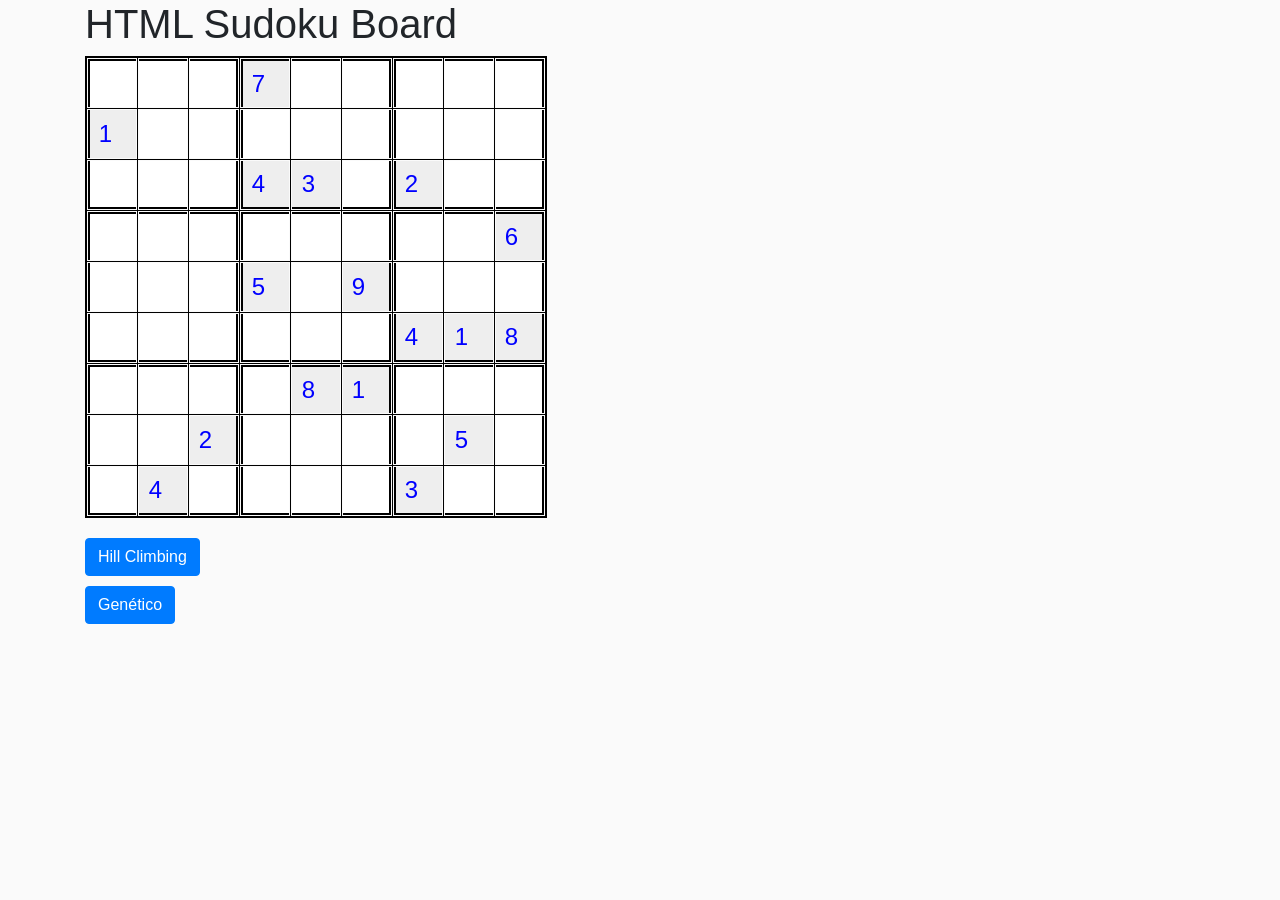
==== index.html @ 264a66e8 "Add files via upload" ====
<!DOCTYPE html>
<html lang="en">
  <head>
    <meta charset="utf-8">
    <meta http-equiv="X-UA-Compatible" content="IE=edge">
    <meta name="viewport" content="width=device-width, initial-scale=1">

    <title>HTML Sudoku Board</title>

    <link href="css/bootstrap.min.css" type="text/css" rel="stylesheet" media="screen,projection">
    <link href="css/style.css" type="text/css" rel="stylesheet" media="screen,projection">
    </style>
  </head>
  <body>

    <div class="container">

      <h1>HTML Sudoku Board</h1>

      <table id="grid">

        <tr>
          <td><input onchange="setValMatrix(this.value,'0','0')" min="1" max="9" id="cell-11"  type="number"></td>
          <td><input onchange="setValMatrix(this.value,'0','1')" min="1" max="9" id="cell-12"  type="number"></td>
          <td><input onchange="setValMatrix(this.value,'0','2')" min="1" max="9" id="cell-13"  type="number"></td>

          <td><input onchange="setValMatrix(this.value,'0','3')" min="1" max="9" id="cell-14" value="7" type="number"></td>
          <td><input onchange="setValMatrix(this.value,'0','4')" min="1" max="9" id="cell-15"  type="number"></td>
          <td><input onchange="setValMatrix(this.value,'0','5')" min="1" max="9" id="cell-16"  type="number"></td>

          <td><input onchange="setValMatrix(this.value,'0','6')" min="1" max="9" id="cell-17"  type="number"></td>
          <td><input onchange="setValMatrix(this.value,'0','7')" min="1" max="9" id="cell-18"  type="number"></td>
          <td><input onchange="setValMatrix(this.value,'0','8')" min="1" max="9" id="cell-19"  type="number"></td>
        </tr>

        <tr>
          <td><input onchange="setValMatrix(this.value,'1','0')" min="1" max="9" id="cell-21" value="1" type="number"></td>
          <td><input onchange="setValMatrix(this.value,'1','1')" min="1" max="9" id="cell-22" type="number"></td>
          <td><input onchange="setValMatrix(this.value,'1','2')" min="1" max="9" id="cell-23" type="number"></td>

          <td><input onchange="setValMatrix(this.value,'1','3')" min="1" max="9" id="cell-24" type="number"></td>
          <td><input onchange="setValMatrix(this.value,'1','4')" min="1" max="9" id="cell-25" type="number"></td>
          <td><input onchange="setValMatrix(this.value,'1','5')" min="1" max="9" id="cell-26" type="number"></td>

          <td><input onchange="setValMatrix(this.value,'1','6')" min="1" max="9" id="cell-27" type="number"></td>
          <td><input onchange="setValMatrix(this.value,'1','7')" min="1" max="9" id="cell-28" type="number"></td>
          <td><input onchange="setValMatrix(this.value,'1','8')" min="1" max="9" id="cell-29" type="number"></td>
        </tr>

        <tr>
          <td><input onchange="setValMatrix(this.value,'2','0')" min="1" max="9" id="cell-31" type="number"></td>
          <td><input onchange="setValMatrix(this.value,'2','1')" min="1" max="9" id="cell-32" type="number"></td>
          <td><input onchange="setValMatrix(this.value,'2','2')" min="1" max="9" id="cell-33" type="number"></td>

          <td><input onchange="setValMatrix(this.value,'2','3')" min="1" max="9" id="cell-34" value="4" type="number"></td>
          <td><input onchange="setValMatrix(this.value,'2','4')" min="1" max="9" id="cell-35" value="3" type="number"></td>
          <td><input onchange="setValMatrix(this.value,'2','5')" min="1" max="9" id="cell-36" type="number"></td>

          <td><input onchange="setValMatrix(this.value,'2','6')" min="1" max="9" id="cell-37" value="2" type="number"></td>
          <td><input onchange="setValMatrix(this.value,'2','7')" min="1" max="9" id="cell-38" type="number"></td>
          <td><input onchange="setValMatrix(this.value,'2','8')" min="1" max="9" id="cell-39" type="number"></td>
        </tr>

        <tr>
          <td><input onchange="setValMatrix(this.value,'3','0')" min="1" max="9" id="cell-41" type="number"></td>
          <td><input onchange="setValMatrix(this.value,'3','1')" min="1" max="9" id="cell-42" type="number"></td>
          <td><input onchange="setValMatrix(this.value,'3','2')" min="1" max="9" id="cell-43" type="number"></td>

          <td><input onchange="setValMatrix(this.value,'3','3')" min="1" max="9" id="cell-44" type="number"></td>
          <td><input onchange="setValMatrix(this.value,'3','4')" min="1" max="9" id="cell-45" type="number"></td>
          <td><input onchange="setValMatrix(this.value,'3','5')" min="1" max="9" id="cell-46" type="number"></td>

          <td><input onchange="setValMatrix(this.value,'3','6')" min="1" max="9" id="cell-47" type="number"></td>
          <td><input onchange="setValMatrix(this.value,'3','7')" min="1" max="9" id="cell-48" type="number"></td>
          <td><input onchange="setValMatrix(this.value,'3','8')" min="1" max="9" id="cell-49" value="6" type="number"></td>
        </tr>

        <tr>
          <td><input onchange="setValMatrix(this.value,'4','0')" min="1" max="9" id="cell-51" type="number"></td>
          <td><input onchange="setValMatrix(this.value,'4','1')" min="1" max="9" id="cell-52" type="number"></td>
          <td><input onchange="setValMatrix(this.value,'4','2')" min="1" max="9" id="cell-53" type="number"></td>

          <td><input onchange="setValMatrix(this.value,'4','3')" min="1" max="9" id="cell-54" value="5" type="number"></td>
          <td><input onchange="setValMatrix(this.value,'4','4')" min="1" max="9" id="cell-55" type="number"></td>
          <td><input onchange="setValMatrix(this.value,'4','5')" min="1" max="9" id="cell-56" value="9" type="number"></td>

          <td><input onchange="setValMatrix(this.value,'4','6')" min="1" max="9" id="cell-57" type="number"></td>
          <td><input onchange="setValMatrix(this.value,'4','7')" min="1" max="9" id="cell-58" type="number"></td>
          <td><input onchange="setValMatrix(this.value,'4','8')" min="1" max="9" id="cell-59" type="number"></td>
        </tr>

        <tr>
          <td><input onchange="setValMatrix(this.value,'5','0')" min="1" max="9" id="cell-61" type="number"></td>
          <td><input onchange="setValMatrix(this.value,'5','1')" min="1" max="9" id="cell-62" type="number"></td>
          <td><input onchange="setValMatrix(this.value,'5','2')" min="1" max="9" id="cell-63" type="number"></td>

          <td><input onchange="setValMatrix(this.value,'5','3')" min="1" max="9" id="cell-64" type="number"></td>
          <td><input onchange="setValMatrix(this.value,'5','4')" min="1" max="9" id="cell-65" type="number"></td>
          <td><input onchange="setValMatrix(this.value,'5','5')" min="1" max="9" id="cell-66" type="number"></td>

          <td><input onchange="setValMatrix(this.value,'5','6')" min="1" max="9" id="cell-67" value="4" type="number"></td>
          <td><input onchange="setValMatrix(this.value,'5','7')" min="1" max="9" id="cell-68" value="1" type="number"></td>
          <td><input onchange="setValMatrix(this.value,'5','8')" min="1" max="9" id="cell-69" value="8" type="number"></td>
        </tr>

        <tr>
          <td><input onchange="setValMatrix(this.value,'6','0')" min="1" max="9" id="cell-71" type="number"></td>
          <td><input onchange="setValMatrix(this.value,'6','1')" min="1" max="9" id="cell-72" type="number"></td>
          <td><input onchange="setValMatrix(this.value,'6','2')" min="1" max="9" id="cell-73" type="number"></td>

          <td><input onchange="setValMatrix(this.value,'6','3')" min="1" max="9" id="cell-74" type="number"></td>
          <td><input onchange="setValMatrix(this.value,'6','4')" min="1" max="9" id="cell-75" value="8" type="number"></td>
          <td><input onchange="setValMatrix(this.value,'6','5')" min="1" max="9" id="cell-76" value="1" type="number"></td>

          <td><input onchange="setValMatrix(this.value,'6','6')" min="1" max="9" id="cell-77" type="number"></td>
          <td><input onchange="setValMatrix(this.value,'6','7')" min="1" max="9" id="cell-78" type="number"></td>
          <td><input onchange="setValMatrix(this.value,'6','8')" min="1" max="9" id="cell-79" type="number"></td>
        </tr>

        <tr>
          <td><input onchange="setValMatrix(this.value,'7','0')" min="1" max="9" id="cell-81" type="number"></td>
          <td><input onchange="setValMatrix(this.value,'7','1')" min="1" max="9" id="cell-82" type="number"></td>
          <td><input onchange="setValMatrix(this.value,'7','2')" min="1" max="9" id="cell-83" value="2" type="number"></td>

          <td><input onchange="setValMatrix(this.value,'7','3')" min="1" max="9" id="cell-84" type="number"></td>
          <td><input onchange="setValMatrix(this.value,'7','4')" min="1" max="9" id="cell-85" type="number"></td>
          <td><input onchange="setValMatrix(this.value,'7','5')" min="1" max="9" id="cell-86" type="number"></td>

          <td><input onchange="setValMatrix(this.value,'7','6')" min="1" max="9" id="cell-87" type="number"></td>
          <td><input onchange="setValMatrix(this.value,'7','7')" min="1" max="9" id="cell-88" value="5" type="number"></td>
          <td><input onchange="setValMatrix(this.value,'7','8')" min="1" max="9" id="cell-89" type="number"></td>
        </tr>

        <tr>
          <td><input onchange="setValMatrix(this.value,'8','0')" min="1" max="9" id="cell-91" type="number"></td>
          <td><input onchange="setValMatrix(this.value,'8','1')" min="1" max="9" id="cell-92" value="4" type="number"></td>
          <td><input onchange="setValMatrix(this.value,'8','2')" min="1" max="9" id="cell-93" type="number"></td>

          <td><input onchange="setValMatrix(this.value,'8','3')" min="1" max="9" id="cell-94" type="number"></td>
          <td><input onchange="setValMatrix(this.value,'8','4')" min="1" max="9" id="cell-95" type="number"></td>
          <td><input onchange="setValMatrix(this.value,'8','5')" min="1" max="9" id="cell-96" type="number"></td>

          <td><input onchange="setValMatrix(this.value,'8','6')" min="1" max="9" id="cell-97" value="3" type="number"></td>
          <td><input onchange="setValMatrix(this.value,'8','7')" min="1" max="9" id="cell-98" type="number"></td>
          <td><input onchange="setValMatrix(this.value,'8','8')" min="1" max="9" id="cell-99" type="number"></td>
        </tr>

      </table>

    </div>
    <div class="container" style="margin-top: 20px">
      <div class="row">
        <div class="col-12">
          <button type="button" onclick="hillClimbing()" class="btn btn-primary">Hill Climbing</button>
        </div>
        <br>
        <br>
        <div class="col-12">
          <button type="button" onclick="genetico()" class="btn btn-primary">Genético</button>
        </div>
      </div>
    </div>

  </body>
  <script type="text/javascript" src="js/ia.js"></script>
  <script type="text/javascript" src="js/genetico.js"></script>
  <script type="text/javascript" src="js/geneticoTests.js"></script>
  <script type="text/javascript" src="js/live.js"></script>
</html>
---- css/style.css ----
html, body {
  background-color: #FAFAFA
}

table {
  border: 2px solid #000000;
}

td {
  border: 1px solid #000000;
  text-align: center;
  vertical-align: middle;  
}

input {
  color: #000000;
  padding: 0;
  border: 0;
  text-align: center;
  width: 48px;
  height: 48px;
  font-size: 24px;
  background-color: #FFFFFF;
  outline: none;
}

input:disabled {
  background-color: #EEEEEE;
}

#cell-11,  #cell-12,  #cell-13,  #cell-14,  #cell-15,  #cell-16,  #cell-17,  #cell-18,  #cell-19 { border-top:    2px solid #000000; }
#cell-41,  #cell-42,  #cell-43,  #cell-44,  #cell-45,  #cell-46,  #cell-47,  #cell-48,  #cell-49 { border-top:    2px solid #000000; }
#cell-71,  #cell-72,  #cell-73,  #cell-74,  #cell-75,  #cell-76,  #cell-77,  #cell-78,  #cell-79 { border-top:    2px solid #000000; }

#cell-31,  #cell-32,  #cell-33,  #cell-34,  #cell-35,  #cell-36,  #cell-37,  #cell-38,  #cell-39 { border-bottom: 2px solid #000000; }
#cell-61,  #cell-62,  #cell-63,  #cell-64,  #cell-65,  #cell-66,  #cell-67,  #cell-68,  #cell-69 { border-bottom: 2px solid #000000; }
#cell-91,  #cell-92,  #cell-93,  #cell-94,  #cell-95,  #cell-96,  #cell-97,  #cell-98,  #cell-99 { border-bottom: 2px solid #000000; }

#cell-11,  #cell-21,  #cell-31,  #cell-41,  #cell-51,  #cell-61,  #cell-71,  #cell-81,  #cell-91 { border-left: 2px solid #000000; }
#cell-14,  #cell-24,  #cell-34,  #cell-44,  #cell-54,  #cell-64,  #cell-74,  #cell-84,  #cell-94 { border-left: 2px solid #000000; }
#cell-17,  #cell-27,  #cell-37,  #cell-47,  #cell-57,  #cell-67,  #cell-77,  #cell-87,  #cell-97 { border-left: 2px solid #000000; }

#cell-13,  #cell-23,  #cell-33,  #cell-43,  #cell-53,  #cell-63,  #cell-73,  #cell-83,  #cell-93 { border-right: 2px solid #000000; }
#cell-16,  #cell-26,  #cell-36,  #cell-46,  #cell-56,  #cell-66,  #cell-76,  #cell-86,  #cell-96 { border-right: 2px solid #000000; }
#cell-19,  #cell-29,  #cell-39,  #cell-49,  #cell-59,  #cell-69,  #cell-79,  #cell-89,  #cell-99 { border-right: 2px solid #000000; }
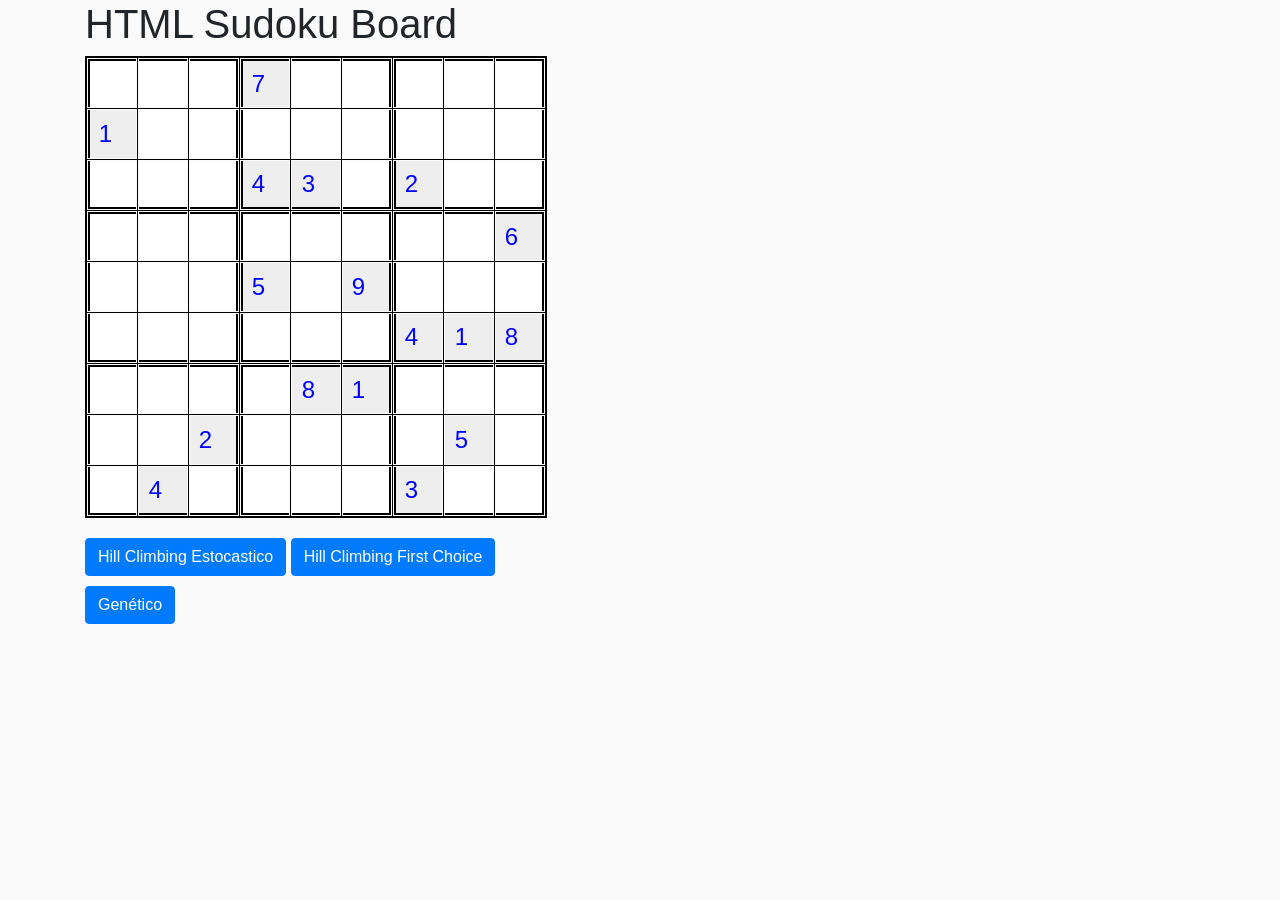
==== commit bd50207a: "Update index.html" ====
--- a/index.html
+++ b/index.html
@@ -151,7 +151,8 @@
     <div class="container" style="margin-top: 20px">
       <div class="row">
         <div class="col-12">
-          <button type="button" onclick="hillClimbing()" class="btn btn-primary">Hill Climbing</button>
+          <button type="button" onclick="hillClimbingEstocastico()" class="btn btn-primary">Hill Climbing Estocastico</button>
+          <button type="button" onclick="hillClimbingFirstChoice()" class="btn btn-primary">Hill Climbing First Choice</button>
         </div>
         <br>
         <br>
@@ -163,7 +164,7 @@
 
   </body>
   <script type="text/javascript" src="js/ia.js"></script>
+  <script type="text/javascript" src="js/live.js"></script>
   <script type="text/javascript" src="js/genetico.js"></script>
-  <script type="text/javascript" src="js/geneticoTests.js"></script>
-  <script type="text/javascript" src="js/live.js"></script>
+
 </html>
